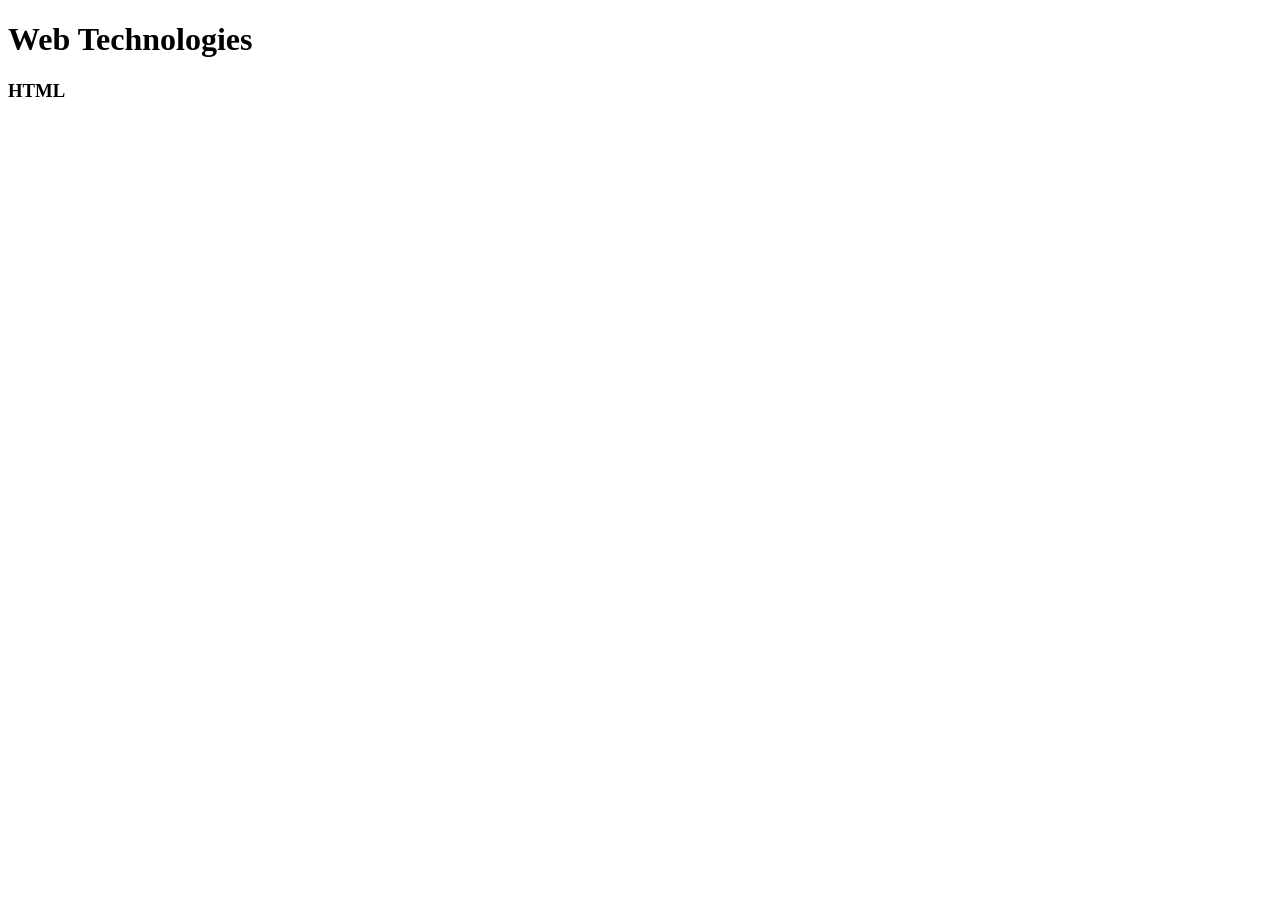
==== WebDev_Unit1/WDLesson1_1Practical/index.html @ 4ae2e27f "ddd" ====
<!DOCTYPE html>
<!-- Lesson 1:How do we display text on a web page?
     Resources 
      https://www.w3schools.com/html/html_intro.asp
      https://www.w3schools.com/tags/tag_hr.asp
      https://www.w3schools.com/tags/tag_hn.asp
      https://www.w3schools.com/tags/tag_p.asp
-->

<html>
  <head>
    <!-- Challenge 1: Change the title of the page to Web Technologies -->
    <title>Web Technologies</title>
  </head>
  <body>
    <!-- Challenge 2: Create a heading, h1 for Web Technologies -->
    <h1> Web Technologies</h1>
    
    <!-- Challenge 3: Create a heading, h3 for HTML -->
    <h3>HTML</h3>
    <!-- Challenge 4: Create a paragraph explaining what is HTML. At least 3 sentences. -->
    
    <!-- Challenge 4a: Insert a horizontal rule, hr -->

    
    <!-- Challenge 5: Create a heading, h3 for CSS -->
    
    <!-- Challenge 6: Create a paragraph explaining what is CSS.  At least 3 sentences. -->
    
    <!-- Challenge 6a: Insert a horizontal rule, hr -->
    
    <!-- Challenge 7: Create a heading, h3 for JavaScript -->
    
    <!-- Challenge 8: Create a paragraph explaining what is JavaScript.  At least 3 sentences. -->
    
    <!-- Challenge 8a: Insert a horizontal rule, hr -->
    
    
    <!-- Challenge Bonus: Similar to the concepts above add one more web technology using a heading and paragraph.  Here are some suggestions of concepts: JQuery, Bootstrap, AFrame -->
  </body>
</html>
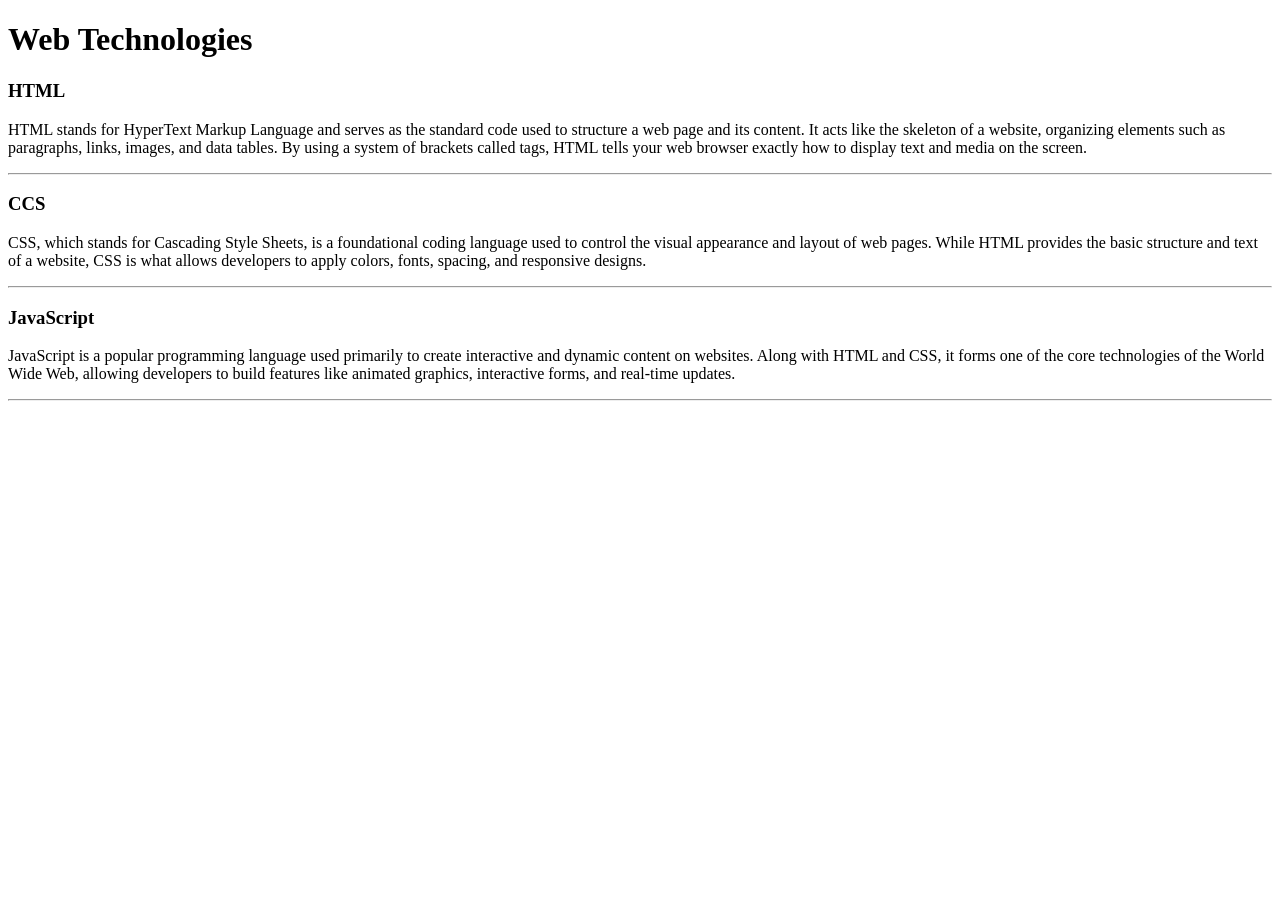
==== commit 4a285408: "brrr" ====
--- a/WebDev_Unit1/WDLesson1_1Practical/index.html
+++ b/WebDev_Unit1/WDLesson1_1Practical/index.html
@@ -19,22 +19,22 @@
     <!-- Challenge 3: Create a heading, h3 for HTML -->
     <h3>HTML</h3>
     <!-- Challenge 4: Create a paragraph explaining what is HTML. At least 3 sentences. -->
-    
+    <p>HTML stands for HyperText Markup Language and serves as the standard code used to structure a web page and its content. It acts like the skeleton of a website, organizing elements such as paragraphs, links, images, and data tables. By using a system of brackets called tags, HTML tells your web browser exactly how to display text and media on the screen.</p>
     <!-- Challenge 4a: Insert a horizontal rule, hr -->
-
+    <hr>
     
     <!-- Challenge 5: Create a heading, h3 for CSS -->
-    
+    <h3>CCS</h3>
     <!-- Challenge 6: Create a paragraph explaining what is CSS.  At least 3 sentences. -->
-    
+    <p>CSS, which stands for Cascading Style Sheets, is a foundational coding language used to control the visual appearance and layout of web pages. While HTML provides the basic structure and text of a website, CSS is what allows developers to apply colors, fonts, spacing, and responsive designs.</p>
     <!-- Challenge 6a: Insert a horizontal rule, hr -->
-    
+    <hr>
     <!-- Challenge 7: Create a heading, h3 for JavaScript -->
-    
+    <h3>JavaScript</h3>
     <!-- Challenge 8: Create a paragraph explaining what is JavaScript.  At least 3 sentences. -->
-    
+    <p>JavaScript is a popular programming language used primarily to create interactive and dynamic content on websites. Along with HTML and CSS, it forms one of the core technologies of the World Wide Web, allowing developers to build features like animated graphics, interactive forms, and real-time updates.</p>
     <!-- Challenge 8a: Insert a horizontal rule, hr -->
-    
+    <hr>
     
     <!-- Challenge Bonus: Similar to the concepts above add one more web technology using a heading and paragraph.  Here are some suggestions of concepts: JQuery, Bootstrap, AFrame -->
   </body>
